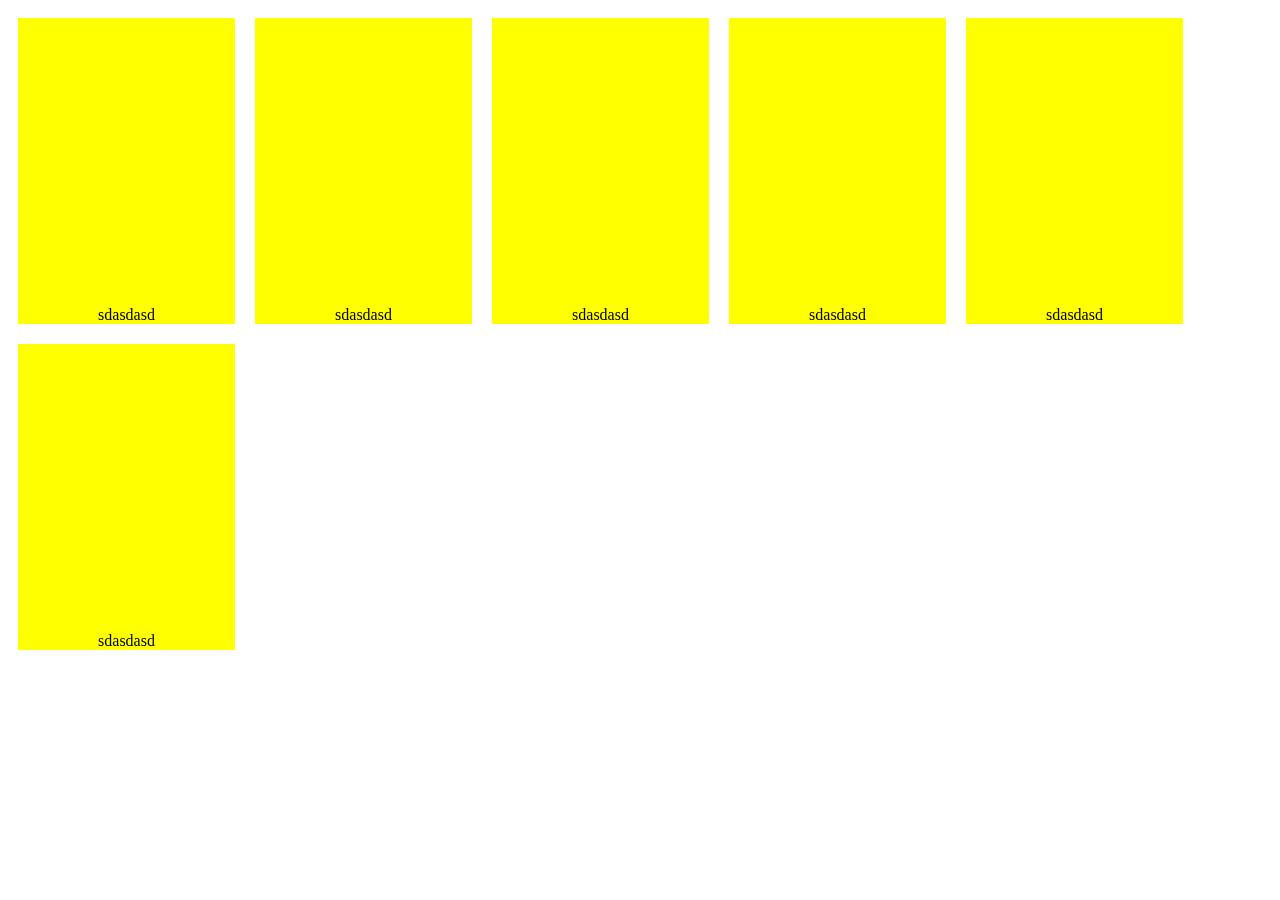
==== categories/programming.html @ d34654ee "5" ====
<!DOCTYPE html>
<html>
<head>
	<title>SITE</title>
	<link rel="stylesheet" type="text/css" href="../css/styles.css">
	<link href="https://fonts.googleapis.com/css?family=Merriweather+Sans" rel="css/styles.css">
</head>
<body>
<div id="booksblur">
  <div class="book0">
    <div id="abc1" class="book1">sdasdasd</div>
    <div  class="book2">hellosdsd</div>
  </div>
  <div class="book0">
    <div class="book1">sdasdasd</div>
    <div class="book2">hellosdsd</div>
  </div>
  <div class="book0">
    <div class="book1">sdasdasd</div>
    <div class="book2">hellosdsd</div>
  </div>
  <div class="book0">
    <div class="book1">sdasdasd</div>
    <div class="book2">hellosdsd</div>
  </div>
  <div class="book0">
    <div class="book1">sdasdasd</div>
    <div class="book2">hellosdsd</div>
  </div>
  <div class="book0">
    <div class="book1">sdasdasd</div>
    <div class="book2">hellosdsd</div>
  </div>
</div>
</div
</body>
</html>
---- css/styles.css ----
.maincss {
  background-color: gray;
  width: 250px;
  height: 900px;
  float: left;
  transition: 0.5s;
  font-family: "Merriweather Sans" ,Helvetica ,Arial ,sans-serif;
  color: white;
  font-size: 1.5em;
  border-radius: 10px;
  radius: 10px;
}
.co {
	  border: 13px solid black;
	  border-radius: 10px;
}
.maincat {
	list-style-type: square;
	position: relative;
	right: 13px;
}
a {
	transition: 0.5s;
	text-decoration: none;
	color: white;
}
a:hover{
	transition: 0.5s;
	color: #FBF2FF;
}

#main1:hover + #books {
  transition: 0.5s;
  filter:blur(3px);
}
.book0:hover .book1{
  transition: 0.5s;
  filter:blur(3px);
  
}
.book0:hover .book2{
  transition: 0.5s;
  color: RGBA(255,255,255,1);
  background: RGBA(168, 234, 255, 0.3);
  
}
#books {
	transition: 0.5s;
	filter:blur(0px);
}
.book0 {
  margin: 10px 10px 10px 10px;
  float: left;
  height: 306px;
  width: 217px;
}
.book0 div {
  display: flex;
  justify-content: center;
  align-items: flex-end;
}


.book1 {
  transition: 0.5s;
  filter:blur(0px);
  background-color: yellow;
  height: 100%;
  width: 100%;
}
.book2 {
  transition: 0.5s;
  height:100%;
  position: relative;
  bottom: 310px;
  transition: 0.5s;
  color: RGBA(255, 255, 255, 0);
  background: RGBA(255, 255, 255, 0);
  
}
.book2 span{
	position: relative;
	bottom: 15px;
}

.logo {
	width: 100%;
}
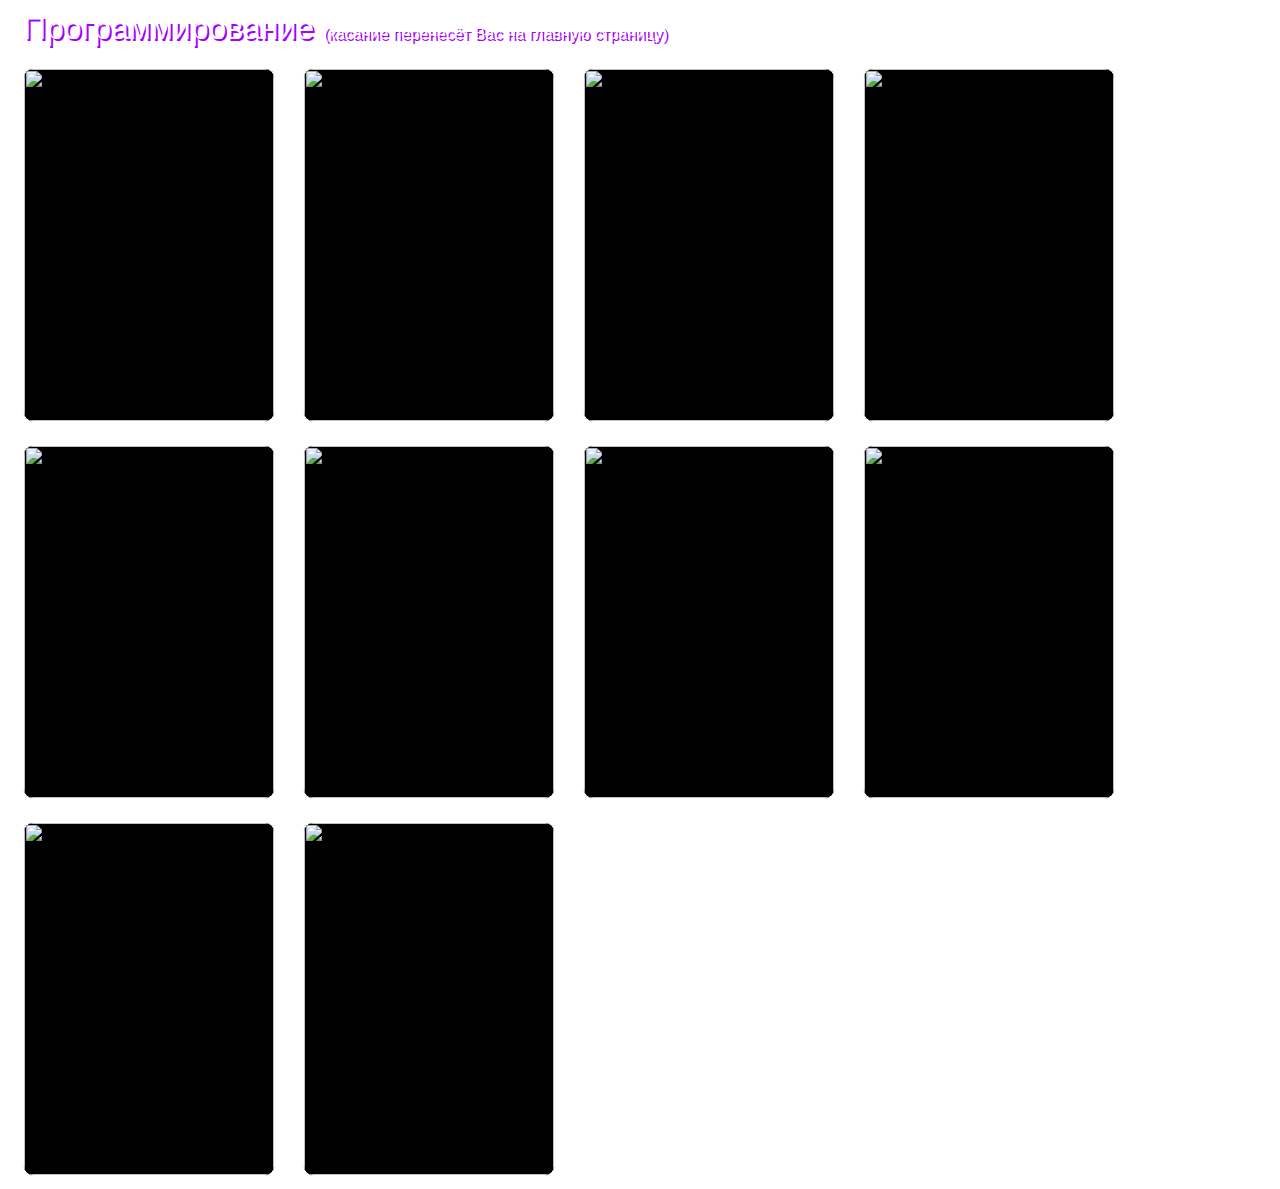
==== commit 16437193: "www" ====
--- a/categories/programming.html
+++ b/categories/programming.html
@@ -1,37 +1,66 @@
 <!DOCTYPE html>
 <html>
 <head>
-	<title>SITE</title>
+	<title>Read-gooD!</title>
 	<link rel="stylesheet" type="text/css" href="../css/styles.css">
+	<link rel="icon" href="../img/icon.png">
 	<link href="https://fonts.googleapis.com/css?family=Merriweather+Sans" rel="css/styles.css">
+	<meta name="viewport" content="width=device-width, initial-scale=1">
 </head>
 <body>
-<div id="booksblur">
-  <div class="book0">
-    <div id="abc1" class="book1">sdasdasd</div>
-    <div  class="book2">hellosdsd</div>
-  </div>
-  <div class="book0">
-    <div class="book1">sdasdasd</div>
-    <div class="book2">hellosdsd</div>
-  </div>
-  <div class="book0">
-    <div class="book1">sdasdasd</div>
-    <div class="book2">hellosdsd</div>
-  </div>
-  <div class="book0">
-    <div class="book1">sdasdasd</div>
-    <div class="book2">hellosdsd</div>
-  </div>
-  <div class="book0">
-    <div class="book1">sdasdasd</div>
-    <div class="book2">hellosdsd</div>
-  </div>
-  <div class="book0">
-    <div class="book1">sdasdasd</div>
-    <div class="book2">hellosdsd</div>
-  </div>
+<div id="slogo" class="item animated fadeIn"><a href="../index.html">Программирование	<span class="descriptioncss">(касание перенесёт Вас на главную страницу)</span></a></div>
+<div id="books" class="item animated fadeIn">
+
+	<a target="_blank" href="https://vk.com/doc199864340_455590473?hash=53b2463da39c25b88b&dl=fa90f5e0a0a4cd2d32" class="book0" alt="Объектно-ориентированное мышление">
+	<img clas="book3" src="https://pp.userapi.com/c841427/v841427059/4e93f/tNiGv_L8bN8.jpg" class="book1">
+	<div class="book2"><span>Объектно-ориентированное мышление — Мэтт Вайсфельд </span></div>
+	</a>
+
+	<a target="_blank" href="https://vk.com/doc199864340_455590473?hash=53b2463da39c25b88b&dl=fa90f5e0a0a4cd2d32" class="book0">
+	<img src="https://pp.userapi.com/c841427/v841427059/4e93f/tNiGv_L8bN8.jpg" class="book1">
+	<div class="book2"><span>hellosdsd</span></div>
+	</a>
+	
+	<a target="_blank" href="https://vk.com/doc199864340_455590473?hash=53b2463da39c25b88b&dl=fa90f5e0a0a4cd2d32" class="book0" alt="Объектно-ориентированное мышление">
+    <img clas="book3" src="https://pp.userapi.com/c841427/v841427059/4e93f/tNiGv_L8bN8.jpg" class="book1">
+    <div class="book2"><span>hellosdsd</span></div>
+  </a>
+  
+  <a target="_blank" href="https://vk.com/doc199864340_455590473?hash=53b2463da39c25b88b&dl=fa90f5e0a0a4cd2d32" class="book0">
+    <img src="https://pp.userapi.com/c841427/v841427059/4e93f/tNiGv_L8bN8.jpg" class="book1">
+    <div class="book2"><span>hellosdsd</span></div>
+  </a>
+  
+  <a target="_blank" href="https://vk.com/doc199864340_455590473?hash=53b2463da39c25b88b&dl=fa90f5e0a0a4cd2d32" class="book0" alt="Объектно-ориентированное мышление">
+    <img clas="book3" src="https://pp.userapi.com/c841427/v841427059/4e93f/tNiGv_L8bN8.jpg" class="book1">
+    <div class="book2"><span>hellosdsd</span></div>
+  </a>
+  
+  <a target="_blank" href="https://vk.com/doc199864340_455590473?hash=53b2463da39c25b88b&dl=fa90f5e0a0a4cd2d32" class="book0">
+    <img src="https://pp.userapi.com/c841427/v841427059/4e93f/tNiGv_L8bN8.jpg" class="book1">
+    <div class="book2"><span>hellosdsd</span></div>
+  </a>
+  
+  <a target="_blank" href="https://vk.com/doc199864340_455590473?hash=53b2463da39c25b88b&dl=fa90f5e0a0a4cd2d32" class="book0" alt="Объектно-ориентированное мышление">
+    <img clas="book3" src="https://pp.userapi.com/c841427/v841427059/4e93f/tNiGv_L8bN8.jpg" class="book1">
+    <div class="book2"><span>hellosdsd</span></div>
+  </a>
+  
+  <a target="_blank" href="https://vk.com/doc199864340_455590473?hash=53b2463da39c25b88b&dl=fa90f5e0a0a4cd2d32" class="book0">
+    <img src="https://pp.userapi.com/c841427/v841427059/4e93f/tNiGv_L8bN8.jpg" class="book1">
+    <div class="book2"><span>hellosdsd</span></div>
+  </a>
+  
+  <a target="_blank" href="https://vk.com/doc199864340_455590473?hash=53b2463da39c25b88b&dl=fa90f5e0a0a4cd2d32" class="book0" alt="Объектно-ориентированное мышление">
+    <img clas="book3" src="https://pp.userapi.com/c841427/v841427059/4e93f/tNiGv_L8bN8.jpg" class="book1">
+    <div class="book2"><span>hellosdsd</span></div>
+  </a>
+  
+  <a target="_blank" href="https://vk.com/doc199864340_455590473?hash=53b2463da39c25b88b&dl=fa90f5e0a0a4cd2d32" class="book0">
+    <img src="https://pp.userapi.com/c841427/v841427059/4e93f/tNiGv_L8bN8.jpg" class="book1">
+    <div class="book2"><span>hellosdsd</span></div>
+  </a>
+  
 </div>
-</div
 </body>
 </html>--- a/css/styles.css
+++ b/css/styles.css
@@ -1,28 +1,1635 @@
+@charset "UTF-8";
+
+/*!
+ * animate.css -http://daneden.me/animate
+ * Version - 3.5.2
+ * Licensed under the MIT license - http://opensource.org/licenses/MIT
+ *
+ * Copyright (c) 2017 Daniel Eden
+ */
+
+.animated {
+  animation-duration: 1s;
+  animation-fill-mode: both;
+}
+
+.animated.infinite {
+  animation-iteration-count: infinite;
+}
+
+.animated.hinge {
+  animation-duration: 2s;
+}
+
+.animated.flipOutX,
+.animated.flipOutY,
+.animated.bounceIn,
+.animated.bounceOut {
+  animation-duration: .75s;
+}
+
+@keyframes bounce {
+  from, 20%, 53%, 80%, to {
+    animation-timing-function: cubic-bezier(0.215, 0.610, 0.355, 1.000);
+    transform: translate3d(0,0,0);
+  }
+
+  40%, 43% {
+    animation-timing-function: cubic-bezier(0.755, 0.050, 0.855, 0.060);
+    transform: translate3d(0, -30px, 0);
+  }
+
+  70% {
+    animation-timing-function: cubic-bezier(0.755, 0.050, 0.855, 0.060);
+    transform: translate3d(0, -15px, 0);
+  }
+
+  90% {
+    transform: translate3d(0,-4px,0);
+  }
+}
+
+.bounce {
+  animation-name: bounce;
+  transform-origin: center bottom;
+}
+
+@keyframes flash {
+  from, 50%, to {
+    opacity: 1;
+  }
+
+  25%, 75% {
+    opacity: 0;
+  }
+}
+
+.flash {
+  animation-name: flash;
+}
+
+/* originally authored by Nick Pettit - https://github.com/nickpettit/glide */
+
+@keyframes pulse {
+  from {
+    transform: scale3d(1, 1, 1);
+  }
+
+  50% {
+    transform: scale3d(1.05, 1.05, 1.05);
+  }
+
+  to {
+    transform: scale3d(1, 1, 1);
+  }
+}
+
+.pulse {
+  animation-name: pulse;
+}
+
+@keyframes rubberBand {
+  from {
+    transform: scale3d(1, 1, 1);
+  }
+
+  30% {
+    transform: scale3d(1.25, 0.75, 1);
+  }
+
+  40% {
+    transform: scale3d(0.75, 1.25, 1);
+  }
+
+  50% {
+    transform: scale3d(1.15, 0.85, 1);
+  }
+
+  65% {
+    transform: scale3d(.95, 1.05, 1);
+  }
+
+  75% {
+    transform: scale3d(1.05, .95, 1);
+  }
+
+  to {
+    transform: scale3d(1, 1, 1);
+  }
+}
+
+.rubberBand {
+  animation-name: rubberBand;
+}
+
+@keyframes shake {
+  from, to {
+    transform: translate3d(0, 0, 0);
+  }
+
+  10%, 30%, 50%, 70%, 90% {
+    transform: translate3d(-10px, 0, 0);
+  }
+
+  20%, 40%, 60%, 80% {
+    transform: translate3d(10px, 0, 0);
+  }
+}
+
+.shake {
+  animation-name: shake;
+}
+
+@keyframes headShake {
+  0% {
+    transform: translateX(0);
+  }
+
+  6.5% {
+    transform: translateX(-6px) rotateY(-9deg);
+  }
+
+  18.5% {
+    transform: translateX(5px) rotateY(7deg);
+  }
+
+  31.5% {
+    transform: translateX(-3px) rotateY(-5deg);
+  }
+
+  43.5% {
+    transform: translateX(2px) rotateY(3deg);
+  }
+
+  50% {
+    transform: translateX(0);
+  }
+}
+
+.headShake {
+  animation-timing-function: ease-in-out;
+  animation-name: headShake;
+}
+
+@keyframes swing {
+  20% {
+    transform: rotate3d(0, 0, 1, 15deg);
+  }
+
+  40% {
+    transform: rotate3d(0, 0, 1, -10deg);
+  }
+
+  60% {
+    transform: rotate3d(0, 0, 1, 5deg);
+  }
+
+  80% {
+    transform: rotate3d(0, 0, 1, -5deg);
+  }
+
+  to {
+    transform: rotate3d(0, 0, 1, 0deg);
+  }
+}
+
+.swing {
+  transform-origin: top center;
+  animation-name: swing;
+}
+
+@keyframes tada {
+  from {
+    transform: scale3d(1, 1, 1);
+  }
+
+  10%, 20% {
+    transform: scale3d(.9, .9, .9) rotate3d(0, 0, 1, -3deg);
+  }
+
+  30%, 50%, 70%, 90% {
+    transform: scale3d(1.1, 1.1, 1.1) rotate3d(0, 0, 1, 3deg);
+  }
+
+  40%, 60%, 80% {
+    transform: scale3d(1.1, 1.1, 1.1) rotate3d(0, 0, 1, -3deg);
+  }
+
+  to {
+    transform: scale3d(1, 1, 1);
+  }
+}
+
+.tada {
+  animation-name: tada;
+}
+
+/* originally authored by Nick Pettit - https://github.com/nickpettit/glide */
+
+@keyframes wobble {
+  from {
+    transform: none;
+  }
+
+  15% {
+    transform: translate3d(-25%, 0, 0) rotate3d(0, 0, 1, -5deg);
+  }
+
+  30% {
+    transform: translate3d(20%, 0, 0) rotate3d(0, 0, 1, 3deg);
+  }
+
+  45% {
+    transform: translate3d(-15%, 0, 0) rotate3d(0, 0, 1, -3deg);
+  }
+
+  60% {
+    transform: translate3d(10%, 0, 0) rotate3d(0, 0, 1, 2deg);
+  }
+
+  75% {
+    transform: translate3d(-5%, 0, 0) rotate3d(0, 0, 1, -1deg);
+  }
+
+  to {
+    transform: none;
+  }
+}
+
+.wobble {
+  animation-name: wobble;
+}
+
+@keyframes jello {
+  from, 11.1%, to {
+    transform: none;
+  }
+
+  22.2% {
+    transform: skewX(-12.5deg) skewY(-12.5deg);
+  }
+
+  33.3% {
+    transform: skewX(6.25deg) skewY(6.25deg);
+  }
+
+  44.4% {
+    transform: skewX(-3.125deg) skewY(-3.125deg);
+  }
+
+  55.5% {
+    transform: skewX(1.5625deg) skewY(1.5625deg);
+  }
+
+  66.6% {
+    transform: skewX(-0.78125deg) skewY(-0.78125deg);
+  }
+
+  77.7% {
+    transform: skewX(0.390625deg) skewY(0.390625deg);
+  }
+
+  88.8% {
+    transform: skewX(-0.1953125deg) skewY(-0.1953125deg);
+  }
+}
+
+.jello {
+  animation-name: jello;
+  transform-origin: center;
+}
+
+@keyframes bounceIn {
+  from, 20%, 40%, 60%, 80%, to {
+    animation-timing-function: cubic-bezier(0.215, 0.610, 0.355, 1.000);
+  }
+
+  0% {
+    opacity: 0;
+    transform: scale3d(.3, .3, .3);
+  }
+
+  20% {
+    transform: scale3d(1.1, 1.1, 1.1);
+  }
+
+  40% {
+    transform: scale3d(.9, .9, .9);
+  }
+
+  60% {
+    opacity: 1;
+    transform: scale3d(1.03, 1.03, 1.03);
+  }
+
+  80% {
+    transform: scale3d(.97, .97, .97);
+  }
+
+  to {
+    opacity: 1;
+    transform: scale3d(1, 1, 1);
+  }
+}
+
+.bounceIn {
+  animation-name: bounceIn;
+}
+
+@keyframes bounceInDown {
+  from, 60%, 75%, 90%, to {
+    animation-timing-function: cubic-bezier(0.215, 0.610, 0.355, 1.000);
+  }
+
+  0% {
+    opacity: 0;
+    transform: translate3d(0, -3000px, 0);
+  }
+
+  60% {
+    opacity: 1;
+    transform: translate3d(0, 25px, 0);
+  }
+
+  75% {
+    transform: translate3d(0, -10px, 0);
+  }
+
+  90% {
+    transform: translate3d(0, 5px, 0);
+  }
+
+  to {
+    transform: none;
+  }
+}
+
+.bounceInDown {
+  animation-name: bounceInDown;
+}
+
+@keyframes bounceInLeft {
+  from, 60%, 75%, 90%, to {
+    animation-timing-function: cubic-bezier(0.215, 0.610, 0.355, 1.000);
+  }
+
+  0% {
+    opacity: 0;
+    transform: translate3d(-3000px, 0, 0);
+  }
+
+  60% {
+    opacity: 1;
+    transform: translate3d(25px, 0, 0);
+  }
+
+  75% {
+    transform: translate3d(-10px, 0, 0);
+  }
+
+  90% {
+    transform: translate3d(5px, 0, 0);
+  }
+
+  to {
+    transform: none;
+  }
+}
+
+.bounceInLeft {
+  animation-name: bounceInLeft;
+}
+
+@keyframes bounceInRight {
+  from, 60%, 75%, 90%, to {
+    animation-timing-function: cubic-bezier(0.215, 0.610, 0.355, 1.000);
+  }
+
+  from {
+    opacity: 0;
+    transform: translate3d(3000px, 0, 0);
+  }
+
+  60% {
+    opacity: 1;
+    transform: translate3d(-25px, 0, 0);
+  }
+
+  75% {
+    transform: translate3d(10px, 0, 0);
+  }
+
+  90% {
+    transform: translate3d(-5px, 0, 0);
+  }
+
+  to {
+    transform: none;
+  }
+}
+
+.bounceInRight {
+  animation-name: bounceInRight;
+}
+
+@keyframes bounceInUp {
+  from, 60%, 75%, 90%, to {
+    animation-timing-function: cubic-bezier(0.215, 0.610, 0.355, 1.000);
+  }
+
+  from {
+    opacity: 0;
+    transform: translate3d(0, 3000px, 0);
+  }
+
+  60% {
+    opacity: 1;
+    transform: translate3d(0, -20px, 0);
+  }
+
+  75% {
+    transform: translate3d(0, 10px, 0);
+  }
+
+  90% {
+    transform: translate3d(0, -5px, 0);
+  }
+
+  to {
+    transform: translate3d(0, 0, 0);
+  }
+}
+
+.bounceInUp {
+  animation-name: bounceInUp;
+}
+
+@keyframes bounceOut {
+  20% {
+    transform: scale3d(.9, .9, .9);
+  }
+
+  50%, 55% {
+    opacity: 1;
+    transform: scale3d(1.1, 1.1, 1.1);
+  }
+
+  to {
+    opacity: 0;
+    transform: scale3d(.3, .3, .3);
+  }
+}
+
+.bounceOut {
+  animation-name: bounceOut;
+}
+
+@keyframes bounceOutDown {
+  20% {
+    transform: translate3d(0, 10px, 0);
+  }
+
+  40%, 45% {
+    opacity: 1;
+    transform: translate3d(0, -20px, 0);
+  }
+
+  to {
+    opacity: 0;
+    transform: translate3d(0, 2000px, 0);
+  }
+}
+
+.bounceOutDown {
+  animation-name: bounceOutDown;
+}
+
+@keyframes bounceOutLeft {
+  20% {
+    opacity: 1;
+    transform: translate3d(20px, 0, 0);
+  }
+
+  to {
+    opacity: 0;
+    transform: translate3d(-2000px, 0, 0);
+  }
+}
+
+.bounceOutLeft {
+  animation-name: bounceOutLeft;
+}
+
+@keyframes bounceOutRight {
+  20% {
+    opacity: 1;
+    transform: translate3d(-20px, 0, 0);
+  }
+
+  to {
+    opacity: 0;
+    transform: translate3d(2000px, 0, 0);
+  }
+}
+
+.bounceOutRight {
+  animation-name: bounceOutRight;
+}
+
+@keyframes bounceOutUp {
+  20% {
+    transform: translate3d(0, -10px, 0);
+  }
+
+  40%, 45% {
+    opacity: 1;
+    transform: translate3d(0, 20px, 0);
+  }
+
+  to {
+    opacity: 0;
+    transform: translate3d(0, -2000px, 0);
+  }
+}
+
+.bounceOutUp {
+  animation-name: bounceOutUp;
+}
+
+@keyframes fadeIn {
+  from {
+    opacity: 0;
+  }
+
+  to {
+    opacity: 1;
+  }
+}
+
+.fadeIn {
+  animation-name: fadeIn;
+}
+
+@keyframes fadeInDown {
+  from {
+    opacity: 0;
+    transform: translate3d(0, -100%, 0);
+  }
+
+  to {
+    opacity: 1;
+    transform: none;
+  }
+}
+
+.fadeInDown {
+  animation-name: fadeInDown;
+}
+
+@keyframes fadeInDownBig {
+  from {
+    opacity: 0;
+    transform: translate3d(0, -2000px, 0);
+  }
+
+  to {
+    opacity: 1;
+    transform: none;
+  }
+}
+
+.fadeInDownBig {
+  animation-name: fadeInDownBig;
+}
+
+@keyframes fadeInLeft {
+  from {
+    opacity: 0;
+    transform: translate3d(-100%, 0, 0);
+  }
+
+  to {
+    opacity: 1;
+    transform: none;
+  }
+}
+
+.fadeInLeft {
+  animation-name: fadeInLeft;
+}
+
+@keyframes fadeInLeftBig {
+  from {
+    opacity: 0;
+    transform: translate3d(-2000px, 0, 0);
+  }
+
+  to {
+    opacity: 1;
+    transform: none;
+  }
+}
+
+.fadeInLeftBig {
+  animation-name: fadeInLeftBig;
+}
+
+@keyframes fadeInRight {
+  from {
+    opacity: 0;
+    transform: translate3d(100%, 0, 0);
+  }
+
+  to {
+    opacity: 1;
+    transform: none;
+  }
+}
+
+.fadeInRight {
+  animation-name: fadeInRight;
+}
+
+@keyframes fadeInRightBig {
+  from {
+    opacity: 0;
+    transform: translate3d(2000px, 0, 0);
+  }
+
+  to {
+    opacity: 1;
+    transform: none;
+  }
+}
+
+.fadeInRightBig {
+  animation-name: fadeInRightBig;
+}
+
+@keyframes fadeInUp {
+  from {
+    opacity: 0;
+    transform: translate3d(0, 100%, 0);
+  }
+
+  to {
+    opacity: 1;
+    transform: none;
+  }
+}
+
+.fadeInUp {
+  animation-name: fadeInUp;
+}
+
+@keyframes fadeInUpBig {
+  from {
+    opacity: 0;
+    transform: translate3d(0, 2000px, 0);
+  }
+
+  to {
+    opacity: 1;
+    transform: none;
+  }
+}
+
+.fadeInUpBig {
+  animation-name: fadeInUpBig;
+}
+
+@keyframes fadeOut {
+  from {
+    opacity: 1;
+  }
+
+  to {
+    opacity: 0;
+  }
+}
+
+.fadeOut {
+  animation-name: fadeOut;
+}
+
+@keyframes fadeOutDown {
+  from {
+    opacity: 1;
+  }
+
+  to {
+    opacity: 0;
+    transform: translate3d(0, 100%, 0);
+  }
+}
+
+.fadeOutDown {
+  animation-name: fadeOutDown;
+}
+
+@keyframes fadeOutDownBig {
+  from {
+    opacity: 1;
+  }
+
+  to {
+    opacity: 0;
+    transform: translate3d(0, 2000px, 0);
+  }
+}
+
+.fadeOutDownBig {
+  animation-name: fadeOutDownBig;
+}
+
+@keyframes fadeOutLeft {
+  from {
+    opacity: 1;
+  }
+
+  to {
+    opacity: 0;
+    transform: translate3d(-100%, 0, 0);
+  }
+}
+
+.fadeOutLeft {
+  animation-name: fadeOutLeft;
+}
+
+@keyframes fadeOutLeftBig {
+  from {
+    opacity: 1;
+  }
+
+  to {
+    opacity: 0;
+    transform: translate3d(-2000px, 0, 0);
+  }
+}
+
+.fadeOutLeftBig {
+  animation-name: fadeOutLeftBig;
+}
+
+@keyframes fadeOutRight {
+  from {
+    opacity: 1;
+  }
+
+  to {
+    opacity: 0;
+    transform: translate3d(100%, 0, 0);
+  }
+}
+
+.fadeOutRight {
+  animation-name: fadeOutRight;
+}
+
+@keyframes fadeOutRightBig {
+  from {
+    opacity: 1;
+  }
+
+  to {
+    opacity: 0;
+    transform: translate3d(2000px, 0, 0);
+  }
+}
+
+.fadeOutRightBig {
+  animation-name: fadeOutRightBig;
+}
+
+@keyframes fadeOutUp {
+  from {
+    opacity: 1;
+  }
+
+  to {
+    opacity: 0;
+    transform: translate3d(0, -100%, 0);
+  }
+}
+
+.fadeOutUp {
+  animation-name: fadeOutUp;
+}
+
+@keyframes fadeOutUpBig {
+  from {
+    opacity: 1;
+  }
+
+  to {
+    opacity: 0;
+    transform: translate3d(0, -2000px, 0);
+  }
+}
+
+.fadeOutUpBig {
+  animation-name: fadeOutUpBig;
+}
+
+@keyframes flip {
+  from {
+    transform: perspective(400px) rotate3d(0, 1, 0, -360deg);
+    animation-timing-function: ease-out;
+  }
+
+  40% {
+    transform: perspective(400px) translate3d(0, 0, 150px) rotate3d(0, 1, 0, -190deg);
+    animation-timing-function: ease-out;
+  }
+
+  50% {
+    transform: perspective(400px) translate3d(0, 0, 150px) rotate3d(0, 1, 0, -170deg);
+    animation-timing-function: ease-in;
+  }
+
+  80% {
+    transform: perspective(400px) scale3d(.95, .95, .95);
+    animation-timing-function: ease-in;
+  }
+
+  to {
+    transform: perspective(400px);
+    animation-timing-function: ease-in;
+  }
+}
+
+.animated.flip {
+  -webkit-backface-visibility: visible;
+  backface-visibility: visible;
+  animation-name: flip;
+}
+
+@keyframes flipInX {
+  from {
+    transform: perspective(400px) rotate3d(1, 0, 0, 90deg);
+    animation-timing-function: ease-in;
+    opacity: 0;
+  }
+
+  40% {
+    transform: perspective(400px) rotate3d(1, 0, 0, -20deg);
+    animation-timing-function: ease-in;
+  }
+
+  60% {
+    transform: perspective(400px) rotate3d(1, 0, 0, 10deg);
+    opacity: 1;
+  }
+
+  80% {
+    transform: perspective(400px) rotate3d(1, 0, 0, -5deg);
+  }
+
+  to {
+    transform: perspective(400px);
+  }
+}
+
+.flipInX {
+  -webkit-backface-visibility: visible !important;
+  backface-visibility: visible !important;
+  animation-name: flipInX;
+}
+
+@keyframes flipInY {
+  from {
+    transform: perspective(400px) rotate3d(0, 1, 0, 90deg);
+    animation-timing-function: ease-in;
+    opacity: 0;
+  }
+
+  40% {
+    transform: perspective(400px) rotate3d(0, 1, 0, -20deg);
+    animation-timing-function: ease-in;
+  }
+
+  60% {
+    transform: perspective(400px) rotate3d(0, 1, 0, 10deg);
+    opacity: 1;
+  }
+
+  80% {
+    transform: perspective(400px) rotate3d(0, 1, 0, -5deg);
+  }
+
+  to {
+    transform: perspective(400px);
+  }
+}
+
+.flipInY {
+  -webkit-backface-visibility: visible !important;
+  backface-visibility: visible !important;
+  animation-name: flipInY;
+}
+
+@keyframes flipOutX {
+  from {
+    transform: perspective(400px);
+  }
+
+  30% {
+    transform: perspective(400px) rotate3d(1, 0, 0, -20deg);
+    opacity: 1;
+  }
+
+  to {
+    transform: perspective(400px) rotate3d(1, 0, 0, 90deg);
+    opacity: 0;
+  }
+}
+
+.flipOutX {
+  animation-name: flipOutX;
+  -webkit-backface-visibility: visible !important;
+  backface-visibility: visible !important;
+}
+
+@keyframes flipOutY {
+  from {
+    transform: perspective(400px);
+  }
+
+  30% {
+    transform: perspective(400px) rotate3d(0, 1, 0, -15deg);
+    opacity: 1;
+  }
+
+  to {
+    transform: perspective(400px) rotate3d(0, 1, 0, 90deg);
+    opacity: 0;
+  }
+}
+
+.flipOutY {
+  -webkit-backface-visibility: visible !important;
+  backface-visibility: visible !important;
+  animation-name: flipOutY;
+}
+
+@keyframes lightSpeedIn {
+  from {
+    transform: translate3d(100%, 0, 0) skewX(-30deg);
+    opacity: 0;
+  }
+
+  60% {
+    transform: skewX(20deg);
+    opacity: 1;
+  }
+
+  80% {
+    transform: skewX(-5deg);
+    opacity: 1;
+  }
+
+  to {
+    transform: none;
+    opacity: 1;
+  }
+}
+
+.lightSpeedIn {
+  animation-name: lightSpeedIn;
+  animation-timing-function: ease-out;
+}
+
+@keyframes lightSpeedOut {
+  from {
+    opacity: 1;
+  }
+
+  to {
+    transform: translate3d(100%, 0, 0) skewX(30deg);
+    opacity: 0;
+  }
+}
+
+.lightSpeedOut {
+  animation-name: lightSpeedOut;
+  animation-timing-function: ease-in;
+}
+
+@keyframes rotateIn {
+  from {
+    transform-origin: center;
+    transform: rotate3d(0, 0, 1, -200deg);
+    opacity: 0;
+  }
+
+  to {
+    transform-origin: center;
+    transform: none;
+    opacity: 1;
+  }
+}
+
+.rotateIn {
+  animation-name: rotateIn;
+}
+
+@keyframes rotateInDownLeft {
+  from {
+    transform-origin: left bottom;
+    transform: rotate3d(0, 0, 1, -45deg);
+    opacity: 0;
+  }
+
+  to {
+    transform-origin: left bottom;
+    transform: none;
+    opacity: 1;
+  }
+}
+
+.rotateInDownLeft {
+  animation-name: rotateInDownLeft;
+}
+
+@keyframes rotateInDownRight {
+  from {
+    transform-origin: right bottom;
+    transform: rotate3d(0, 0, 1, 45deg);
+    opacity: 0;
+  }
+
+  to {
+    transform-origin: right bottom;
+    transform: none;
+    opacity: 1;
+  }
+}
+
+.rotateInDownRight {
+  animation-name: rotateInDownRight;
+}
+
+@keyframes rotateInUpLeft {
+  from {
+    transform-origin: left bottom;
+    transform: rotate3d(0, 0, 1, 45deg);
+    opacity: 0;
+  }
+
+  to {
+    transform-origin: left bottom;
+    transform: none;
+    opacity: 1;
+  }
+}
+
+.rotateInUpLeft {
+  animation-name: rotateInUpLeft;
+}
+
+@keyframes rotateInUpRight {
+  from {
+    transform-origin: right bottom;
+    transform: rotate3d(0, 0, 1, -90deg);
+    opacity: 0;
+  }
+
+  to {
+    transform-origin: right bottom;
+    transform: none;
+    opacity: 1;
+  }
+}
+
+.rotateInUpRight {
+  animation-name: rotateInUpRight;
+}
+
+@keyframes rotateOut {
+  from {
+    transform-origin: center;
+    opacity: 1;
+  }
+
+  to {
+    transform-origin: center;
+    transform: rotate3d(0, 0, 1, 200deg);
+    opacity: 0;
+  }
+}
+
+.rotateOut {
+  animation-name: rotateOut;
+}
+
+@keyframes rotateOutDownLeft {
+  from {
+    transform-origin: left bottom;
+    opacity: 1;
+  }
+
+  to {
+    transform-origin: left bottom;
+    transform: rotate3d(0, 0, 1, 45deg);
+    opacity: 0;
+  }
+}
+
+.rotateOutDownLeft {
+  animation-name: rotateOutDownLeft;
+}
+
+@keyframes rotateOutDownRight {
+  from {
+    transform-origin: right bottom;
+    opacity: 1;
+  }
+
+  to {
+    transform-origin: right bottom;
+    transform: rotate3d(0, 0, 1, -45deg);
+    opacity: 0;
+  }
+}
+
+.rotateOutDownRight {
+  animation-name: rotateOutDownRight;
+}
+
+@keyframes rotateOutUpLeft {
+  from {
+    transform-origin: left bottom;
+    opacity: 1;
+  }
+
+  to {
+    transform-origin: left bottom;
+    transform: rotate3d(0, 0, 1, -45deg);
+    opacity: 0;
+  }
+}
+
+.rotateOutUpLeft {
+  animation-name: rotateOutUpLeft;
+}
+
+@keyframes rotateOutUpRight {
+  from {
+    transform-origin: right bottom;
+    opacity: 1;
+  }
+
+  to {
+    transform-origin: right bottom;
+    transform: rotate3d(0, 0, 1, 90deg);
+    opacity: 0;
+  }
+}
+
+.rotateOutUpRight {
+  animation-name: rotateOutUpRight;
+}
+
+@keyframes hinge {
+  0% {
+    transform-origin: top left;
+    animation-timing-function: ease-in-out;
+  }
+
+  20%, 60% {
+    transform: rotate3d(0, 0, 1, 80deg);
+    transform-origin: top left;
+    animation-timing-function: ease-in-out;
+  }
+
+  40%, 80% {
+    transform: rotate3d(0, 0, 1, 60deg);
+    transform-origin: top left;
+    animation-timing-function: ease-in-out;
+    opacity: 1;
+  }
+
+  to {
+    transform: translate3d(0, 700px, 0);
+    opacity: 0;
+  }
+}
+
+.hinge {
+  animation-name: hinge;
+}
+
+@keyframes jackInTheBox {
+  from {
+    opacity: 0;
+    transform: scale(0.1) rotate(30deg);
+    transform-origin: center bottom;
+  }
+
+  50% {
+    transform: rotate(-10deg);
+  }
+
+  70% {
+    transform: rotate(3deg);
+  }
+
+  to {
+    opacity: 1;
+    transform: scale(1);
+  }
+}
+
+.jackInTheBox {
+  animation-name: jackInTheBox;
+}
+
+/* originally authored by Nick Pettit - https://github.com/nickpettit/glide */
+
+@keyframes rollIn {
+  from {
+    opacity: 0;
+    transform: translate3d(-100%, 0, 0) rotate3d(0, 0, 1, -120deg);
+  }
+
+  to {
+    opacity: 1;
+    transform: none;
+  }
+}
+
+.rollIn {
+  animation-name: rollIn;
+}
+
+/* originally authored by Nick Pettit - https://github.com/nickpettit/glide */
+
+@keyframes rollOut {
+  from {
+    opacity: 1;
+  }
+
+  to {
+    opacity: 0;
+    transform: translate3d(100%, 0, 0) rotate3d(0, 0, 1, 120deg);
+  }
+}
+
+.rollOut {
+  animation-name: rollOut;
+}
+
+@keyframes zoomIn {
+  from {
+    opacity: 0;
+    transform: scale3d(.3, .3, .3);
+  }
+
+  50% {
+    opacity: 1;
+  }
+}
+
+.zoomIn {
+  animation-name: zoomIn;
+}
+
+@keyframes zoomInDown {
+  from {
+    opacity: 0;
+    transform: scale3d(.1, .1, .1) translate3d(0, -1000px, 0);
+    animation-timing-function: cubic-bezier(0.550, 0.055, 0.675, 0.190);
+  }
+
+  60% {
+    opacity: 1;
+    transform: scale3d(.475, .475, .475) translate3d(0, 60px, 0);
+    animation-timing-function: cubic-bezier(0.175, 0.885, 0.320, 1);
+  }
+}
+
+.zoomInDown {
+  animation-name: zoomInDown;
+}
+
+@keyframes zoomInLeft {
+  from {
+    opacity: 0;
+    transform: scale3d(.1, .1, .1) translate3d(-1000px, 0, 0);
+    animation-timing-function: cubic-bezier(0.550, 0.055, 0.675, 0.190);
+  }
+
+  60% {
+    opacity: 1;
+    transform: scale3d(.475, .475, .475) translate3d(10px, 0, 0);
+    animation-timing-function: cubic-bezier(0.175, 0.885, 0.320, 1);
+  }
+}
+
+.zoomInLeft {
+  animation-name: zoomInLeft;
+}
+
+@keyframes zoomInRight {
+  from {
+    opacity: 0;
+    transform: scale3d(.1, .1, .1) translate3d(1000px, 0, 0);
+    animation-timing-function: cubic-bezier(0.550, 0.055, 0.675, 0.190);
+  }
+
+  60% {
+    opacity: 1;
+    transform: scale3d(.475, .475, .475) translate3d(-10px, 0, 0);
+    animation-timing-function: cubic-bezier(0.175, 0.885, 0.320, 1);
+  }
+}
+
+.zoomInRight {
+  animation-name: zoomInRight;
+}
+
+@keyframes zoomInUp {
+  from {
+    opacity: 0;
+    transform: scale3d(.1, .1, .1) translate3d(0, 1000px, 0);
+    animation-timing-function: cubic-bezier(0.550, 0.055, 0.675, 0.190);
+  }
+
+  60% {
+    opacity: 1;
+    transform: scale3d(.475, .475, .475) translate3d(0, -60px, 0);
+    animation-timing-function: cubic-bezier(0.175, 0.885, 0.320, 1);
+  }
+}
+
+.zoomInUp {
+  animation-name: zoomInUp;
+}
+
+@keyframes zoomOut {
+  from {
+    opacity: 1;
+  }
+
+  50% {
+    opacity: 0;
+    transform: scale3d(.3, .3, .3);
+  }
+
+  to {
+    opacity: 0;
+  }
+}
+
+.zoomOut {
+  animation-name: zoomOut;
+}
+
+@keyframes zoomOutDown {
+  40% {
+    opacity: 1;
+    transform: scale3d(.475, .475, .475) translate3d(0, -60px, 0);
+    animation-timing-function: cubic-bezier(0.550, 0.055, 0.675, 0.190);
+  }
+
+  to {
+    opacity: 0;
+    transform: scale3d(.1, .1, .1) translate3d(0, 2000px, 0);
+    transform-origin: center bottom;
+    animation-timing-function: cubic-bezier(0.175, 0.885, 0.320, 1);
+  }
+}
+
+.zoomOutDown {
+  animation-name: zoomOutDown;
+}
+
+@keyframes zoomOutLeft {
+  40% {
+    opacity: 1;
+    transform: scale3d(.475, .475, .475) translate3d(42px, 0, 0);
+  }
+
+  to {
+    opacity: 0;
+    transform: scale(.1) translate3d(-2000px, 0, 0);
+    transform-origin: left center;
+  }
+}
+
+.zoomOutLeft {
+  animation-name: zoomOutLeft;
+}
+
+@keyframes zoomOutRight {
+  40% {
+    opacity: 1;
+    transform: scale3d(.475, .475, .475) translate3d(-42px, 0, 0);
+  }
+
+  to {
+    opacity: 0;
+    transform: scale(.1) translate3d(2000px, 0, 0);
+    transform-origin: right center;
+  }
+}
+
+.zoomOutRight {
+  animation-name: zoomOutRight;
+}
+
+@keyframes zoomOutUp {
+  40% {
+    opacity: 1;
+    transform: scale3d(.475, .475, .475) translate3d(0, 60px, 0);
+    animation-timing-function: cubic-bezier(0.550, 0.055, 0.675, 0.190);
+  }
+
+  to {
+    opacity: 0;
+    transform: scale3d(.1, .1, .1) translate3d(0, -2000px, 0);
+    transform-origin: center bottom;
+    animation-timing-function: cubic-bezier(0.175, 0.885, 0.320, 1);
+  }
+}
+
+.zoomOutUp {
+  animation-name: zoomOutUp;
+}
+
+@keyframes slideInDown {
+  from {
+    transform: translate3d(0, -100%, 0);
+    visibility: visible;
+  }
+
+  to {
+    transform: translate3d(0, 0, 0);
+  }
+}
+
+.slideInDown {
+  animation-name: slideInDown;
+}
+
+@keyframes slideInLeft {
+  from {
+    transform: translate3d(-100%, 0, 0);
+    visibility: visible;
+  }
+
+  to {
+    transform: translate3d(0, 0, 0);
+  }
+}
+
+.slideInLeft {
+  animation-name: slideInLeft;
+}
+
+@keyframes slideInRight {
+  from {
+    transform: translate3d(100%, 0, 0);
+    visibility: visible;
+  }
+
+  to {
+    transform: translate3d(0, 0, 0);
+  }
+}
+
+.slideInRight {
+  animation-name: slideInRight;
+}
+
+@keyframes slideInUp {
+  from {
+    transform: translate3d(0, 100%, 0);
+    visibility: visible;
+  }
+
+  to {
+    transform: translate3d(0, 0, 0);
+  }
+}
+
+.slideInUp {
+  animation-name: slideInUp;
+}
+
+@keyframes slideOutDown {
+  from {
+    transform: translate3d(0, 0, 0);
+  }
+
+  to {
+    visibility: hidden;
+    transform: translate3d(0, 100%, 0);
+  }
+}
+
+.slideOutDown {
+  animation-name: slideOutDown;
+}
+
+@keyframes slideOutLeft {
+  from {
+    transform: translate3d(0, 0, 0);
+  }
+
+  to {
+    visibility: hidden;
+    transform: translate3d(-100%, 0, 0);
+  }
+}
+
+.slideOutLeft {
+  animation-name: slideOutLeft;
+}
+
+@keyframes slideOutRight {
+  from {
+    transform: translate3d(0, 0, 0);
+  }
+
+  to {
+    visibility: hidden;
+    transform: translate3d(100%, 0, 0);
+  }
+}
+
+.slideOutRight {
+  animation-name: slideOutRight;
+}
+
+@keyframes slideOutUp {
+  from {
+    transform: translate3d(0, 0, 0);
+  }
+
+  to {
+    visibility: hidden;
+    transform: translate3d(0, -100%, 0);
+  }
+}
+
+.slideOutUp {
+  animation-name: slideOutUp;
+}
+
+
+//////////////
+body {
+	background-color: #14051C;
+	zoom: 1;
+}
+
+@media screen and (max-width: 1020px) {
+  body {
+	background-color: #14051C;
+	zoom: 0.7;
+}
+}
+
 .maincss {
-  background-color: gray;
-  width: 250px;
-  height: 900px;
-  float: left;
-  transition: 0.5s;
-  font-family: "Merriweather Sans" ,Helvetica ,Arial ,sans-serif;
-  color: white;
-  font-size: 1.5em;
-  border-radius: 10px;
-  radius: 10px;
-}
-.co {
-	  border: 13px solid black;
-	  border-radius: 10px;
+	margin: 10px 15px 13px 15px;
+	background-color: #170620;
+	width: 250px;
+	height: 729px;
+	float: left;
+	transition: 0.5s;
+	font-family: "Merriweather Sans" ,Helvetica ,Arial ,sans-serif;
+	font-size: 1.4em;
+	border: 1px solid #FFF;
+	border-radius: 10px;
+	color: #c0e7f9;
+	box-shadow: 0 0 20px white;
 }
 .maincat {
-	list-style-type: square;
+	list-style-type: none;
 	position: relative;
-	right: 13px;
-}
-a {
+	right: 23px;
+	color: #c0e7f9;
+	text-align: center;
+	
+}
+
+.maincat li {
+	border-bottom: 1px solid white;
+	text-shadow: 2px 2px 0px #A500FF;
+}
+
+.maincat a {
 	transition: 0.5s;
 	text-decoration: none;
 	color: white;
+	
+}
+a {
+	color: white;
+	transition: 0.5s;
+	text-decoration: none;
 }
 a:hover{
 	transition: 0.5s;
@@ -42,29 +1649,35 @@
   transition: 0.5s;
   color: RGBA(255,255,255,1);
   background: RGBA(168, 234, 255, 0.3);
-  
+  text-shadow: 2px 2px 1px black;
 }
 #books {
 	transition: 0.5s;
 	filter:blur(0px);
 }
 .book0 {
-  margin: 10px 10px 10px 10px;
-  float: left;
-  height: 306px;
-  width: 217px;
+	margin: 10px 15px 15px 15px;
+	float: left;
+	height: 352px;
+	width: 250px;
 }
 .book0 div {
   display: flex;
   justify-content: center;
   align-items: flex-end;
-}
-
+  
+}
+
+.book0 img {
+	border: 1px solid #FFF;
+	border-radius: 10px;
+	box-shadow: 0 0 15px white;
+}
 
 .book1 {
   transition: 0.5s;
   filter:blur(0px);
-  background-color: yellow;
+  background-color: black;
   height: 100%;
   width: 100%;
 }
@@ -72,17 +1685,36 @@
   transition: 0.5s;
   height:100%;
   position: relative;
-  bottom: 310px;
+  bottom: 357px;
   transition: 0.5s;
   color: RGBA(255, 255, 255, 0);
   background: RGBA(255, 255, 255, 0);
+  border-radius: 10px;
   
 }
 .book2 span{
 	position: relative;
 	bottom: 15px;
+	left: 15px;
+	font-size: 150%;
 }
 
 .logo {
 	width: 100%;
-}+}
+
+#slogo {
+	margin:10px 15px 10px 15px;
+	color: white;
+	text-align: left;
+	font-family: "Merriweather Sans" ,Helvetica ,Arial ,sans-serif;
+	font-size: 200%;
+	border-bottom: 1px solid white;
+	text-shadow: 2px 2px 0px #A500FF;
+}
+
+.descriptioncss {
+	font-size: 50%;
+}
+//////////////
+
